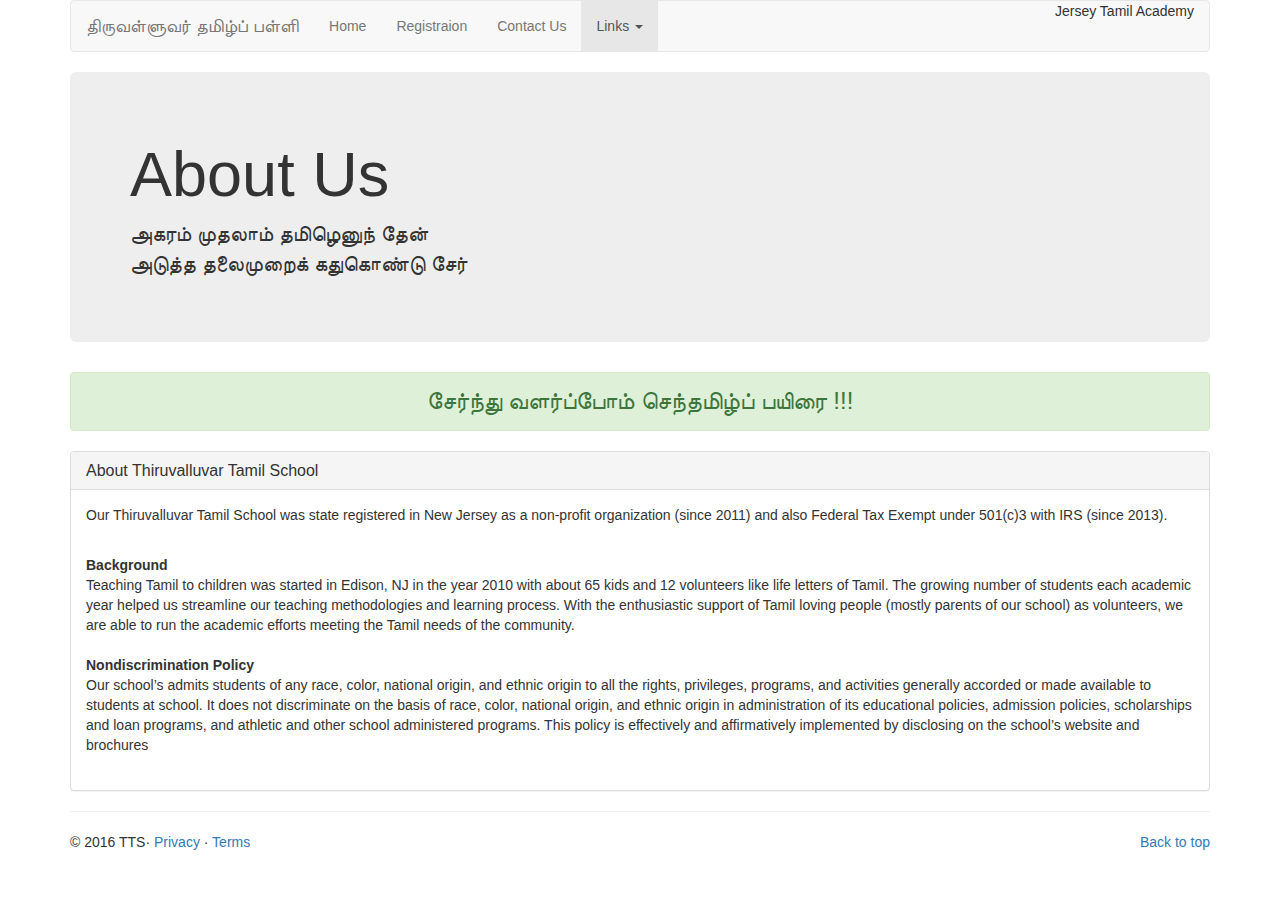
==== about.html @ d11fcf06 "Create about.html" ====
<!DOCTYPE html>
<html lang="en"><head>
<meta http-equiv="content-type" content="text/html; charset=UTF-8">
    <meta charset="utf-8">
    <meta http-equiv="X-UA-Compatible" content="IE=edge">
    <meta name="viewport" content="width=device-width, initial-scale=1">
    <!-- The above 3 meta tags *must* come first in the head; any other head content must come *after* these tags -->
    <meta name="description" content="">
    <meta name="author" content="">
    <link rel="icon" href="http://getbootstrap.com/favicon.ico">

    <title>Thiruvalluvar Tamil School - About Us</title>

    <!-- Bootstrap core CSS -->
   <link href="https://maxcdn.bootstrapcdn.com/bootstrap/3.3.7/css/bootstrap.min.css" rel="stylesheet" integrity="sha384-BVYiiSIFeK1dGmJRAkycuHAHRg32OmUcww7on3RYdg4Va+PmSTsz/K68vbdEjh4u" crossorigin="anonymous">

    <!-- IE10 viewport hack for Surface/desktop Windows 8 bug -->
    <link href="Carousel%20Template%20for%20Bootstrap_files/ie10-viewport-bug-workaround.css" rel="stylesheet">

    <!-- Custom styles for this template -->
    <link href="Carousel%20Template%20for%20Bootstrap_files/navbar.css" rel="stylesheet">

    <!-- Just for debugging purposes. Don't actually copy these 2 lines! -->
    <!--[if lt IE 9]><script src="../../assets/js/ie8-responsive-file-warning.js"></script><![endif]-->
    <script src="Carousel%20Template%20for%20Bootstrap_files/ie-emulation-modes-warning.js"></script>

    <!-- HTML5 shim and Respond.js for IE8 support of HTML5 elements and media queries -->
    <!--[if lt IE 9]>
      <script src="https://oss.maxcdn.com/html5shiv/3.7.3/html5shiv.min.js"></script>
      <script src="https://oss.maxcdn.com/respond/1.4.2/respond.min.js"></script>
    <![endif]-->
  </head>

  <body>

    <div class="container">

      <!-- Static navbar -->
      <nav class="navbar navbar-default">
        <div class="container-fluid">
          <div class="navbar-header">
            <button type="button" class="navbar-toggle collapsed" data-toggle="collapse" data-target="#navbar" aria-expanded="false" aria-controls="navbar">
              <span class="sr-only">Toggle navigation</span>
              <span class="icon-bar"></span>
              <span class="icon-bar"></span>
              <span class="icon-bar"></span>
            </button>
            <a class="navbar-brand" href="TTS_Home.htm">திருவள்ளுவர் தமிழ்ப் பள்ளி</a>
          </div>
          <div id="navbar" class="navbar-collapse collapse">
            <ul class="nav navbar-nav">
              <li><a href="TTS_Home.htm">Home</a></li>
              <li><a href="TTS_Registration.htm">Registraion</a></li>
              <li><a href="TTS_Contact.htm">Contact Us</a></li>
              <li class="dropdown active">
                <a href="#" class="dropdown-toggle" data-toggle="dropdown" role="button" aria-haspopup="true" aria-expanded="false">Links <span class="caret"></span></a>
                <ul class="dropdown-menu">
                  <li class="active"><a href="TTS_Aboutus.htm">About Us</a></li>
					<li><a href="TTS_School.htm">School</a></li>
					<li><a href="TTS_Board.htm">Board</a></li>
					<li><a href="TTS_Team.htm">Team</a></li>
                    <li role="separator" class="divider"></li>
					
                    <li class="dropdown-header">Events</li>
                    <li><a href="#">Annual Day Celebrations</a></li>
                </ul>
              </li>
            </ul>
            <div class="nav navbar-nav navbar-right">
            Jersey Tamil Academy
            </div>
          </div><!--/.nav-collapse -->
        </div><!--/.container-fluid -->
      </nav>

      <!-- Main component for a primary marketing message or call to action -->
      <div class="jumbotron">
        <h1>About Us</h1>
        <p>அகரம் முதலாம் தமிழெனுந் தேன்<br/> அடுத்த தலைமுறைக் கதுகொண்டு சேர்</p>
      </div><div class="text-center"><h3 class="success alert alert-success">சேர்ந்து வளர்ப்போம் செந்தமிழ்ப் பயிரை !!!</h3></div>
	  <div>
	  <div class="panel panel-default">
  <div class="panel-heading">
    <h2 class="panel-title">About Thiruvalluvar Tamil School</h2>
  </div>
  <div class="panel-body">
 <p> Our Thiruvalluvar Tamil School was state registered in New Jersey as a non-profit organization (since 2011) and also Federal Tax Exempt under 501(c)3 with IRS (since 2013).</p>
  <br>
  <dl>
  <dt>Background</dt>
  <dd>Teaching Tamil to children was started in Edison, NJ in the year 2010 with about 65 kids and 12 volunteers like life letters of Tamil. The growing number of students each academic year helped us streamline our teaching methodologies and learning process. 
  With the enthusiastic support of Tamil loving people (mostly parents of our school) as volunteers, we are able to run the academic efforts meeting the Tamil needs of the community.
  </dd>
</dl>

<dl>
  <dt>Nondiscrimination Policy</dt>
  <dd>Our school’s admits students of any race, color, national origin, and ethnic origin to all the rights, privileges, programs, and activities generally accorded or 
 made available to students at school. It does not discriminate on the basis of race, color, national origin, and ethnic origin in administration 
 of its educational policies, admission policies, scholarships and loan programs, and athletic and other school administered programs.
 This policy is effectively and affirmatively implemented by disclosing on the school’s website and brochures</div>
</dd>
</dl>
      </div>
</div>

	  


 <hr class="featurette-divider">

      <!-- /END THE FEATURETTES -->


      <!-- FOOTER -->
      <footer>
        <p class="pull-right"><a href="#">Back to top</a></p>
        <p>© 2016 TTS· <a href="#">Privacy</a> · <a href="#">Terms</a></p>
      </footer>

    </di	v><!-- /.container -->

    <!-- Bootstrap core JavaScript
    ================================================== -->
    <!-- Placed at the end of the document so the pages load faster -->
    <script src="Carousel%20Template%20for%20Bootstrap_files/jquery.js"></script>
    <script>window.jQuery || document.write('<script src="../../assets/js/vendor/jquery.min.js"><\/script>')</script>
   <script src="https://maxcdn.bootstrapcdn.com/bootstrap/3.3.7/js/bootstrap.min.js" integrity="sha384-Tc5IQib027qvyjSMfHjOMaLkfuWVxZxUPnCJA7l2mCWNIpG9mGCD8wGNIcPD7Txa" crossorigin="anonymous"></script>
    <!-- IE10 viewport hack for Surface/desktop Windows 8 bug -->
    <script src="Carousel%20Template%20for%20Bootstrap_files/ie10-viewport-bug-workaround.js"></script>
  

</body></html>
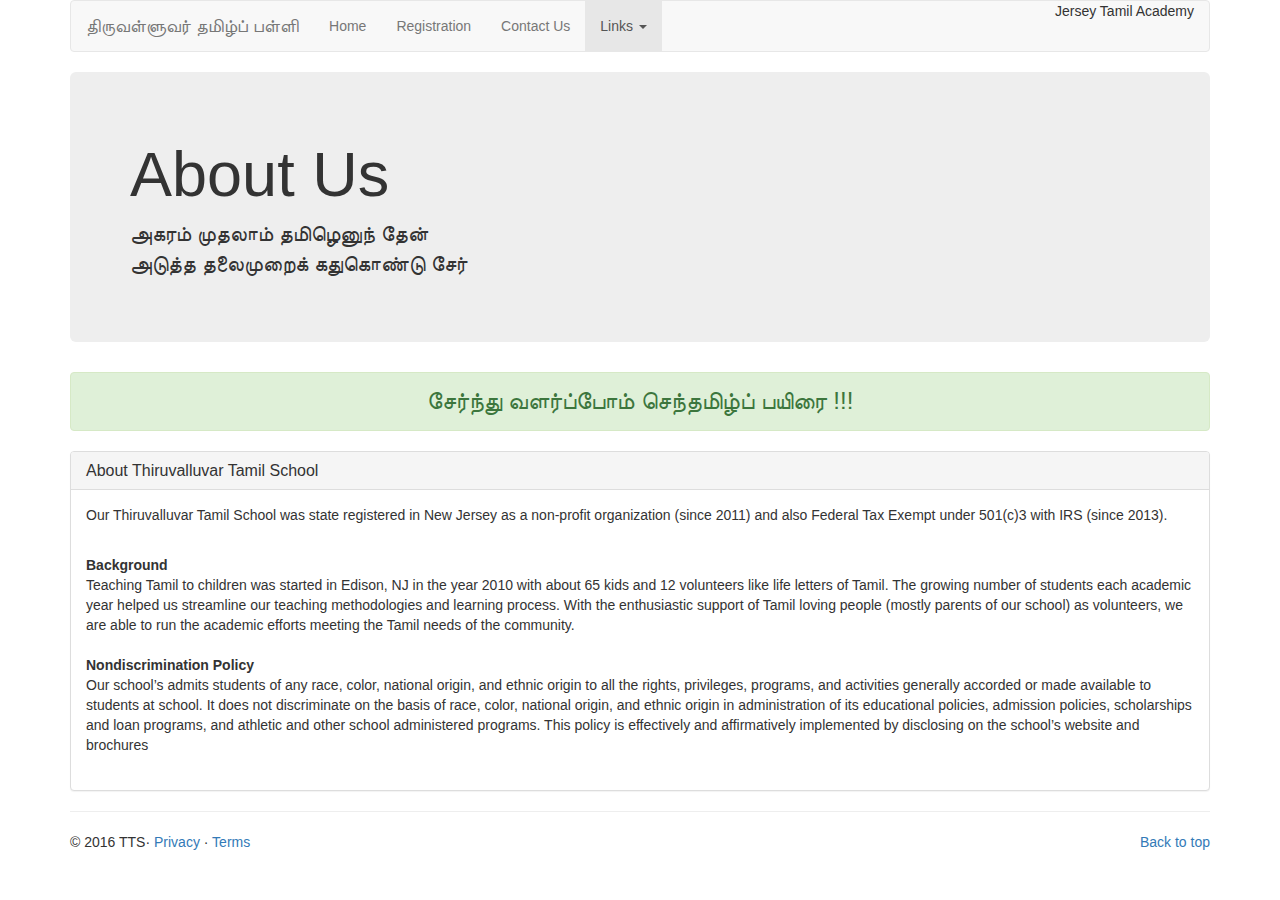
==== commit 44a74f2c: "Update about.html" ====
--- a/about.html
+++ b/about.html
@@ -45,20 +45,20 @@
               <span class="icon-bar"></span>
               <span class="icon-bar"></span>
             </button>
-            <a class="navbar-brand" href="TTS_Home.htm">திருவள்ளுவர் தமிழ்ப் பள்ளி</a>
+            <a class="navbar-brand" href="index.html">திருவள்ளுவர் தமிழ்ப் பள்ளி</a>
           </div>
           <div id="navbar" class="navbar-collapse collapse">
             <ul class="nav navbar-nav">
-              <li><a href="TTS_Home.htm">Home</a></li>
-              <li><a href="TTS_Registration.htm">Registraion</a></li>
-              <li><a href="TTS_Contact.htm">Contact Us</a></li>
+              <li><a href="index.html">Home</a></li>
+              <li><a href="registration.html">Registration</a></li>
+              <li><a href="contact.html">Contact Us</a></li>
               <li class="dropdown active">
                 <a href="#" class="dropdown-toggle" data-toggle="dropdown" role="button" aria-haspopup="true" aria-expanded="false">Links <span class="caret"></span></a>
                 <ul class="dropdown-menu">
-                  <li class="active"><a href="TTS_Aboutus.htm">About Us</a></li>
-					<li><a href="TTS_School.htm">School</a></li>
-					<li><a href="TTS_Board.htm">Board</a></li>
-					<li><a href="TTS_Team.htm">Team</a></li>
+                  <li class="active"><a href="about.html">About Us</a></li>
+					<li><a href="school.html">School</a></li>
+					<li><a href="board.html">Board</a></li>
+					<li><a href="team.html">Team</a></li>
                     <li role="separator" class="divider"></li>
 					
                     <li class="dropdown-header">Events</li>
@@ -123,7 +123,7 @@
     <!-- Bootstrap core JavaScript
     ================================================== -->
     <!-- Placed at the end of the document so the pages load faster -->
-    <script src="Carousel%20Template%20for%20Bootstrap_files/jquery.js"></script>
+    <script src="https://ajax.googleapis.com/ajax/libs/jquery/1.12.4/jquery.min.js"></script>
     <script>window.jQuery || document.write('<script src="../../assets/js/vendor/jquery.min.js"><\/script>')</script>
    <script src="https://maxcdn.bootstrapcdn.com/bootstrap/3.3.7/js/bootstrap.min.js" integrity="sha384-Tc5IQib027qvyjSMfHjOMaLkfuWVxZxUPnCJA7l2mCWNIpG9mGCD8wGNIcPD7Txa" crossorigin="anonymous"></script>
     <!-- IE10 viewport hack for Surface/desktop Windows 8 bug -->
